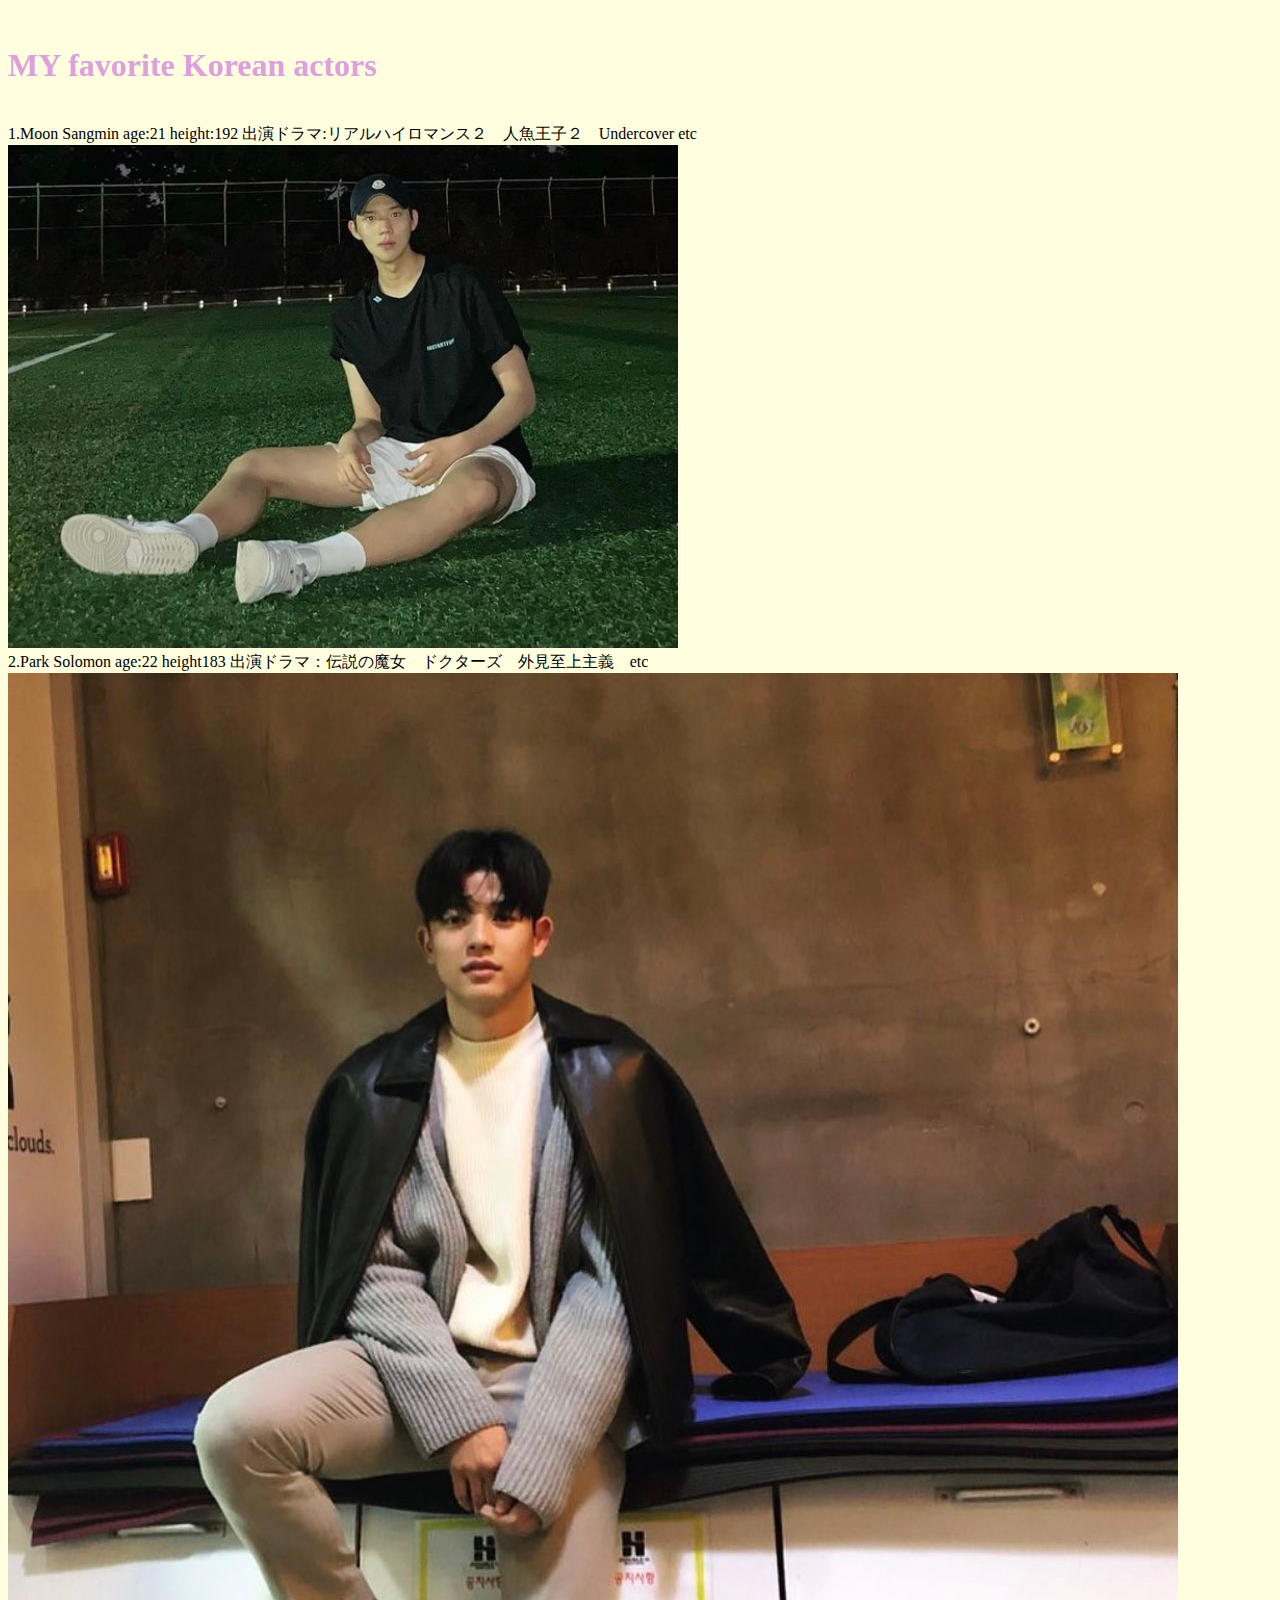
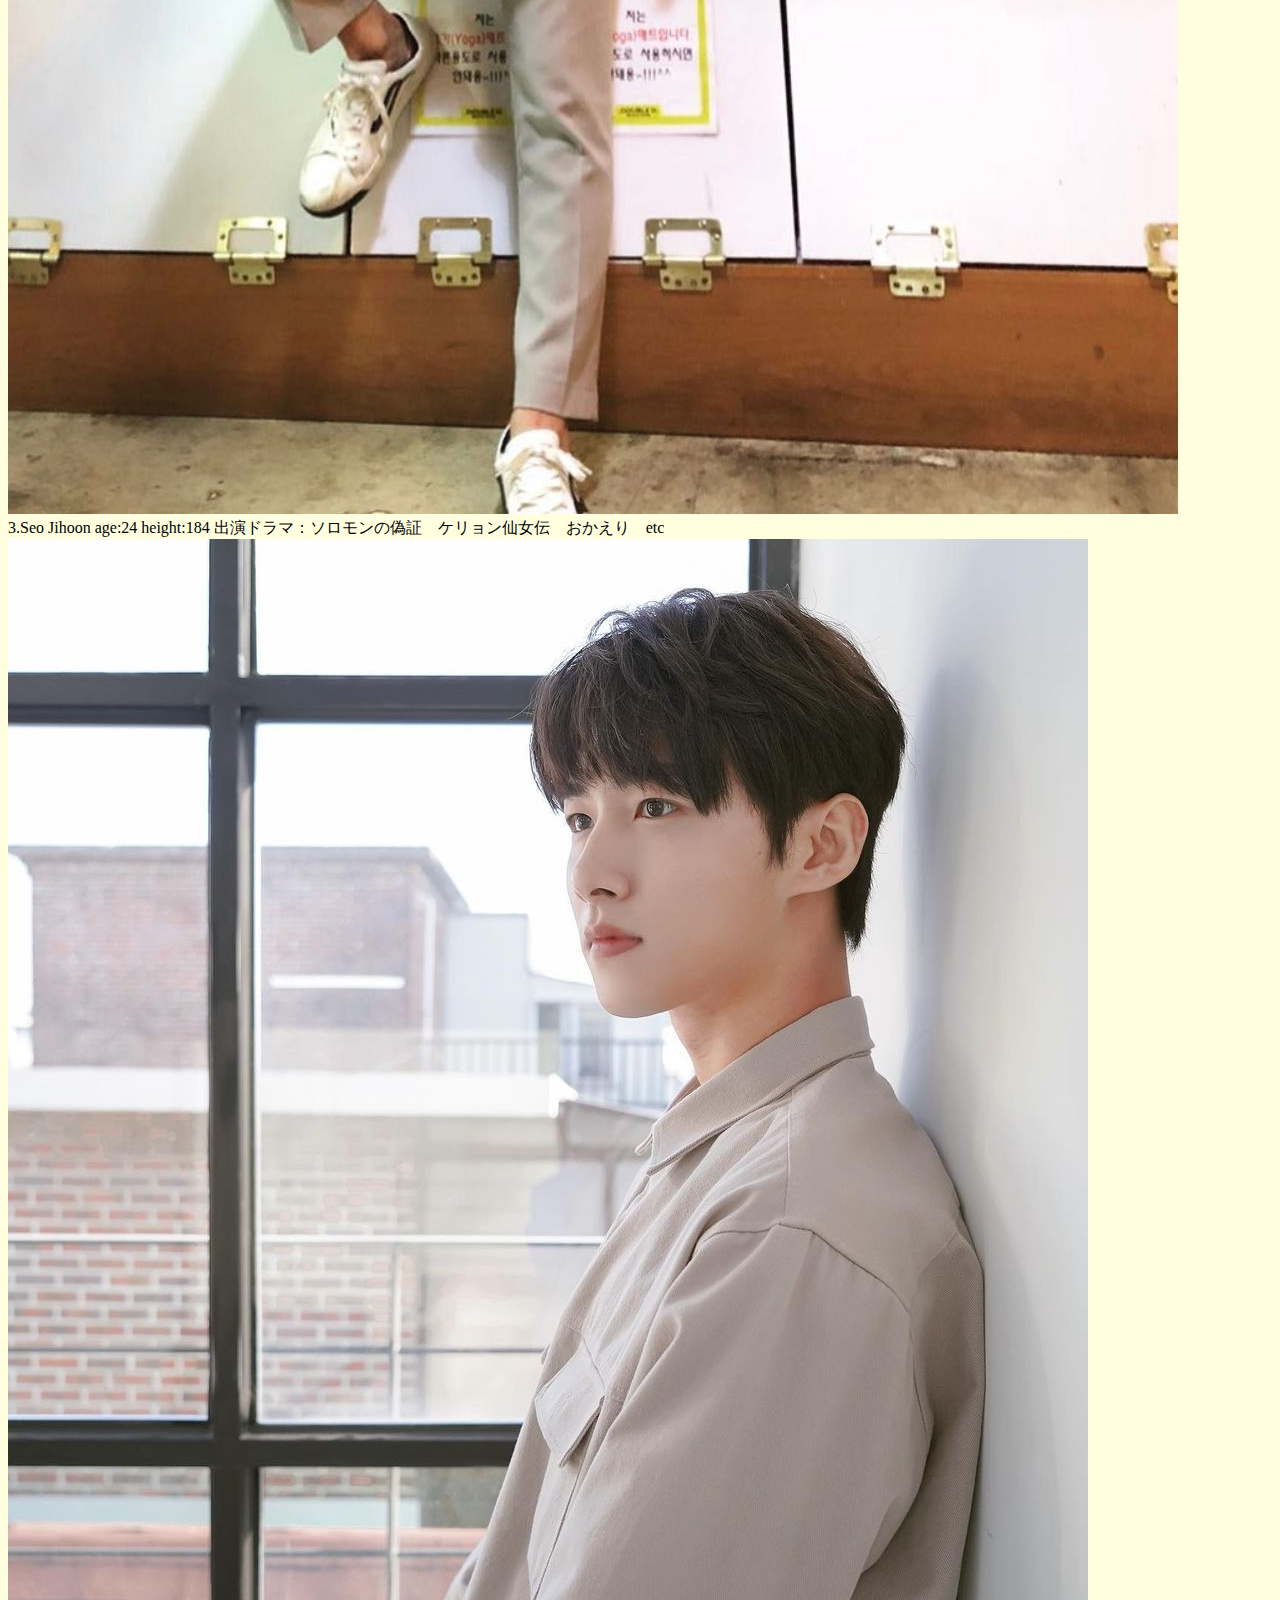
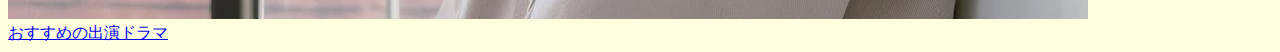
==== index.html @ ebca8dba "2021" ====
<!DOCTYPE html>
<html lang="ja">
    <head>
        <meta charset="UTF-8">
        <link rel="stylesheet" href="mystyle.css"><!--この行を追加-->
        <script scr="myjs.js"></script>
        <title>My favorite things</title>
    </head>
    <body>
        <br>
        <h1>MY favorite Korean actors</h1>
        <br>
        1.Moon Sangmin
          age:21
          height:192
          出演ドラマ:リアルハイロマンス２　人魚王子２　Undercover etc
          <br>
          <img src="image/sanmin.jpg">
          <br>
        2.Park Solomon
          age:22
          height183
          出演ドラマ：伝説の魔女　ドクターズ　外見至上主義　etc
        <br>
        <img src="image/Solomon.jpg">
          <br>
        3.Seo Jihoon
         age:24
         height:184
         出演ドラマ：ソロモンの偽証　ケリョン仙女伝　おかえり　etc
         <br>
         <img src="image/Jihoon.jpg">
<br>
<a href="a.html">おすすめの出演ドラマ</a>
    </body>
</html>
---- mystyle.css ----
html{
    background-color: lightyellow;
}
h1{color: plum;}
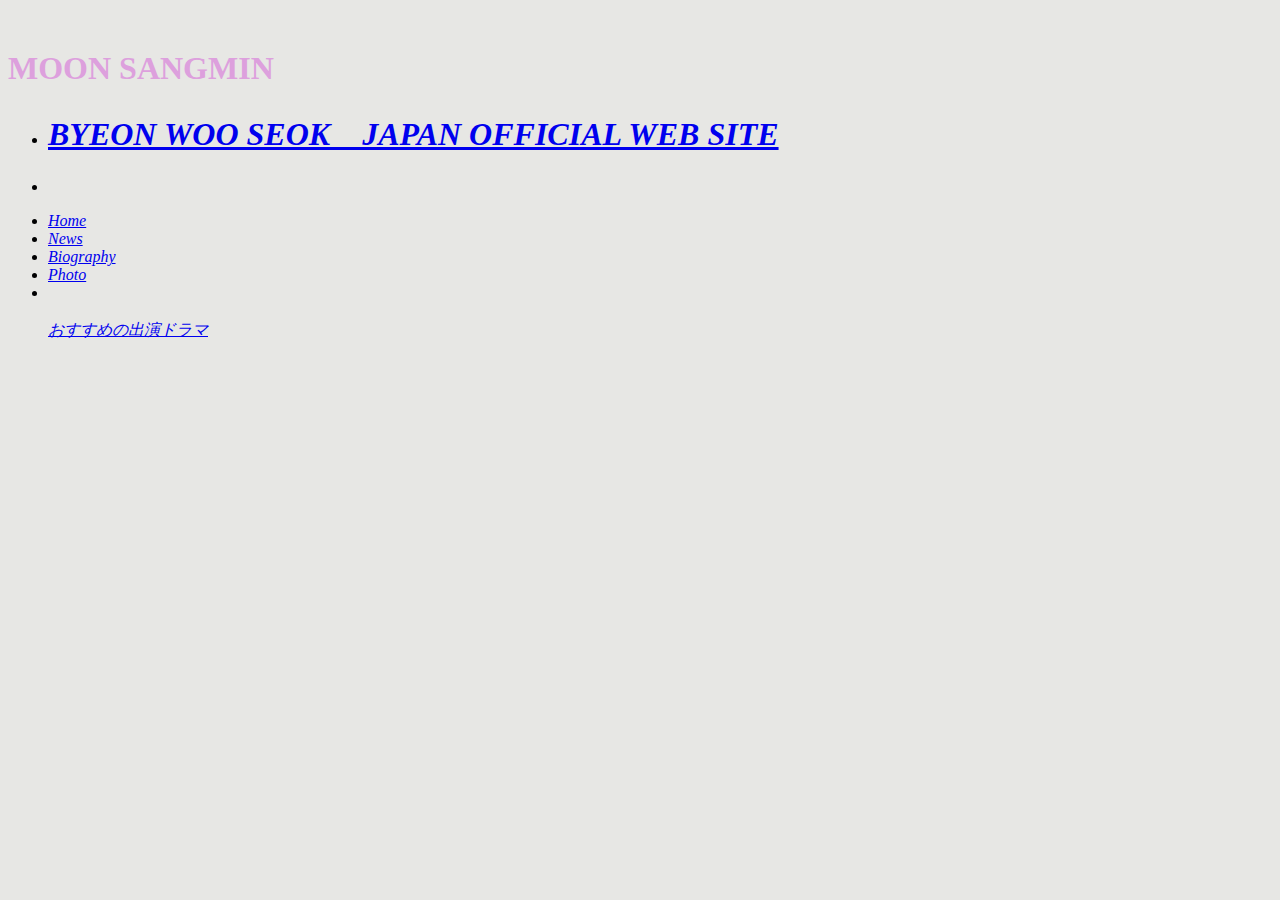
==== commit 83be6b16: "22" ====
--- a/index.html
+++ b/index.html
@@ -4,32 +4,65 @@
         <meta charset="UTF-8">
         <link rel="stylesheet" href="mystyle.css"><!--この行を追加-->
         <script scr="myjs.js"></script>
-        <title>My favorite things</title>
+        <title>MOON　SANGMIN</title>
     </head>
     <body>
         <br>
-        <h1>MY favorite Korean actors</h1>
+        <h1>MOON SANGMIN　　　　　　　　　　　　　　<a href="#" class="insta_btn">
+          <span class="insta">
+            <i class=
+          </span>
+        </a></h1>
+
+<body class="template">
+  <header class="global-header">
+      <div class="row row_10000" data-equalizer-mq="medium-up">
+          <div class="large-12 medium-12 column column_menu column_10000">
+              <nav class="top-bar" data-topbar="">
+                  <ul class="title-area">
+                      <li class="name">
+                          <h1 class="site_title">
+                              <a href="/">BYEON WOO SEOK　JAPAN OFFICIAL WEB SITE</a>
+                          </h1>
+                      </li>
+                      <li class="toggle-topbar menu-icon">
+                          <a class="right-off-canvas-toggle">
+                              <span></span>
+                          </a>
+                      </li>
+                  </ul>
+                  <section class="top-bar-section show-for-medium-up">
+                      <ul class="right">
+                          <li class="home">
+                              <a href="/">Home</a>
+                          </li>
+                          <li class="news">
+                              <a href="/news">News
+
+
+
+                              </a>
+                          </li>
+
+                          <li class="biography">
+                              <a href="/biography">Biography
+
+
+
+                              </a>
+                          </li>
+
+                          <li class="diary">
+                              <a href="/diary?wid=79160">Photo
+
+
+
+                              </a>
+                          </li>
+
+                          <li class="video">
+                           
         <br>
-        1.Moon Sangmin
-          age:21
-          height:192
-          出演ドラマ:リアルハイロマンス２　人魚王子２　Undercover etc
-          <br>
-          <img src="image/sanmin.jpg">
-          <br>
-        2.Park Solomon
-          age:22
-          height183
-          出演ドラマ：伝説の魔女　ドクターズ　外見至上主義　etc
-        <br>
-        <img src="image/Solomon.jpg">
-          <br>
-        3.Seo Jihoon
-         age:24
-         height:184
-         出演ドラマ：ソロモンの偽証　ケリョン仙女伝　おかえり　etc
-         <br>
-         <img src="image/Jihoon.jpg">
 <br>
 <a href="a.html">おすすめの出演ドラマ</a>
     </body>
--- a/mystyle.css
+++ b/mystyle.css
@@ -1,5 +1,6 @@
 html{
-    background-color: lightyellow;
+    background-color: rgb(231, 231, 228);
 }
 h1{color: plum;}
 
+
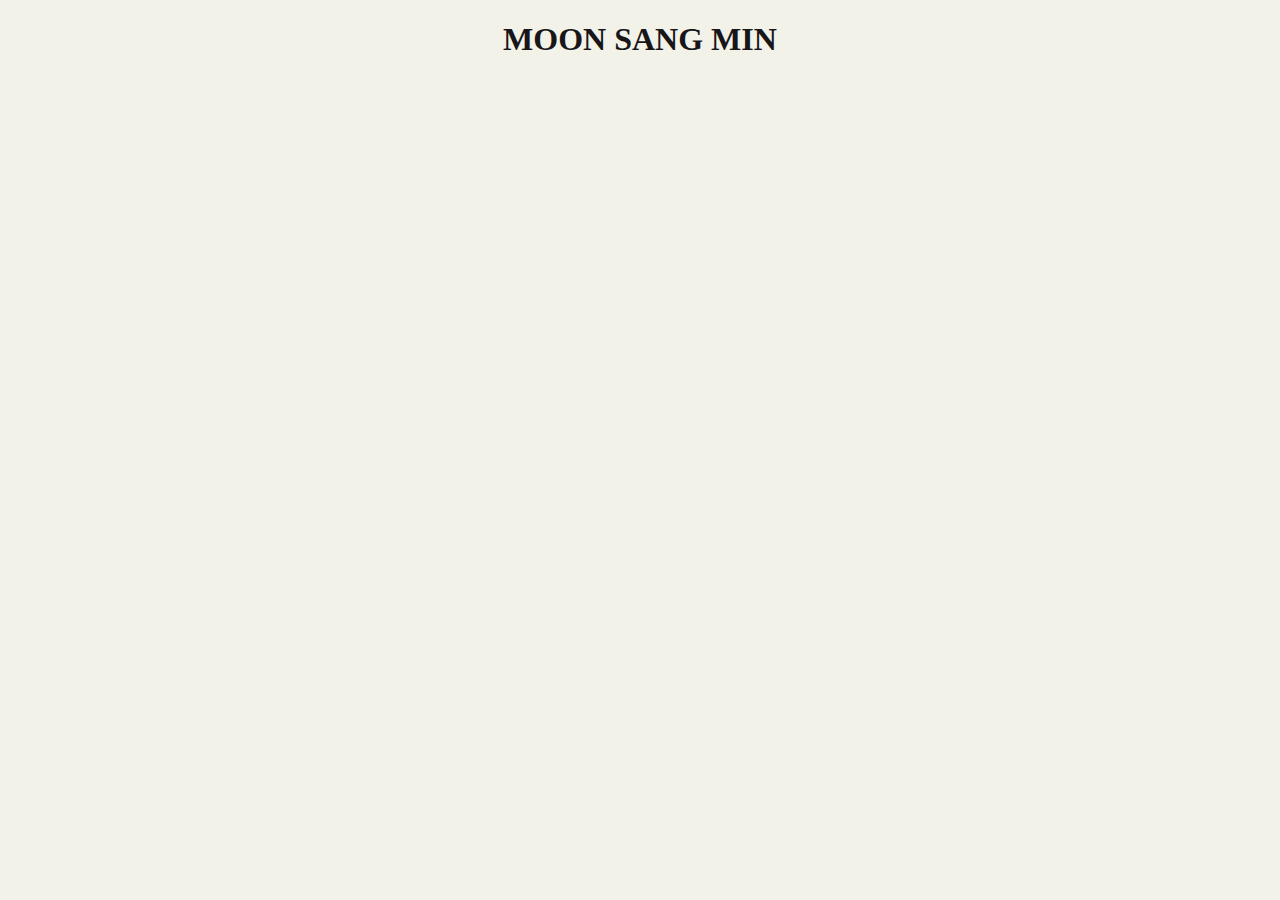
==== commit 975bde89: "2021" ====
--- a/index.html
+++ b/index.html
@@ -2,68 +2,12 @@
 <html lang="ja">
     <head>
         <meta charset="UTF-8">
-        <link rel="stylesheet" href="mystyle.css"><!--この行を追加-->
+        <link rel="stylesheet" href="mystyle.css">
         <script scr="myjs.js"></script>
-        <title>MOON　SANGMIN</title>
+       <title>MOON　SANG MIN</title>
     </head>
     <body>
-        <br>
-        <h1>MOON SANGMIN　　　　　　　　　　　　　　<a href="#" class="insta_btn">
-          <span class="insta">
-            <i class=
-          </span>
-        </a></h1>
+<h1 align="center">MOON SANG MIN</h1>　　　　　　　　　　　
 
-<body class="template">
-  <header class="global-header">
-      <div class="row row_10000" data-equalizer-mq="medium-up">
-          <div class="large-12 medium-12 column column_menu column_10000">
-              <nav class="top-bar" data-topbar="">
-                  <ul class="title-area">
-                      <li class="name">
-                          <h1 class="site_title">
-                              <a href="/">BYEON WOO SEOK　JAPAN OFFICIAL WEB SITE</a>
-                          </h1>
-                      </li>
-                      <li class="toggle-topbar menu-icon">
-                          <a class="right-off-canvas-toggle">
-                              <span></span>
-                          </a>
-                      </li>
-                  </ul>
-                  <section class="top-bar-section show-for-medium-up">
-                      <ul class="right">
-                          <li class="home">
-                              <a href="/">Home</a>
-                          </li>
-                          <li class="news">
-                              <a href="/news">News
-
-
-
-                              </a>
-                          </li>
-
-                          <li class="biography">
-                              <a href="/biography">Biography
-
-
-
-                              </a>
-                          </li>
-
-                          <li class="diary">
-                              <a href="/diary?wid=79160">Photo
-
-
-
-                              </a>
-                          </li>
-
-                          <li class="video">
-                           
-        <br>
-<br>
-<a href="a.html">おすすめの出演ドラマ</a>
     </body>
 </html>--- a/mystyle.css
+++ b/mystyle.css
@@ -1,6 +1,73 @@
 html{
-    background-color: rgb(231, 231, 228);
+    background-color: rgb(243, 242, 232);
 }
-h1{color: plum;}
+h1{color: rgb(24, 22, 24);
+}
+/*h1見出しのフォント指定*/
+h1{
+    font-family: serif;
+}
 
-
+/* ボタン全体 */
+.flowbtn10{
+    display:inline-block;	
+    font-size:35px;
+    text-decoration:none;
+    transition:.5s;
+    color:#444;	
+    }
+    /* インスタ・pocket・ラインだけ少し大きく */
+    .flowbtn10 .fa-instagram,.flowbtn10 .fa-get-pocket,.flowbtn10 .fa-get-pocket,.flowbtn10 .fa-line{
+    font-size:38px;
+    }
+    /* Twitterマウスホバー時 */
+    .flowbtn10 .fa-twitter:hover{
+    color:#55acee;
+    }
+    /* Instagramマウスホバー時 */
+    .flowbtn10 .fa-instagram:hover{
+    color:#c6529a;
+    }
+    /* Facebookマウスホバー時 */
+    .flowbtn10 .fa-facebook-f:hover{
+    color:#3b5998;
+    }
+    /* Feedlyマウスホバー時 */
+    .flowbtn10 .fa-rss:hover{
+    color:#6cc655;
+    }
+    /* Pocketマウスホバー時 */
+    .flowbtn10 .fa-get-pocket:hover{
+    color:#ef3f56;
+    }
+    /* はてブマウスホバー時 */
+    .flowbtn10 .fa-bold:hover{
+    color:#1ba5dc;	
+    }
+    /* YouTubeマウスホバー時 */
+    .flowbtn10 .fa-youtube:hover{
+    color:#fc0d1c;
+    }
+    /* LINEマウスホバー時 */
+    .flowbtn10 .fa-line:hover{
+    color:#00c300;
+    }
+    /* メールアイコンマウスホバー時 */
+    .flowbtn10 .fa-envelope:hover{
+    color:#f3981d;		
+    }
+    /* ulタグの内側余白を０にする */
+    ul.snsbtniti{
+    padding:0!important;
+    }
+    /* アイコン全体の位置 */
+    .snsbtniti{
+    display:flex;
+    flex-flow:row wrap;
+    justify-content:space-between;	
+    }
+    /* アイコン同士の余白 */
+    .snsbtniti li{
+    flex:0 0 33%;
+    text-align:center!important;
+    }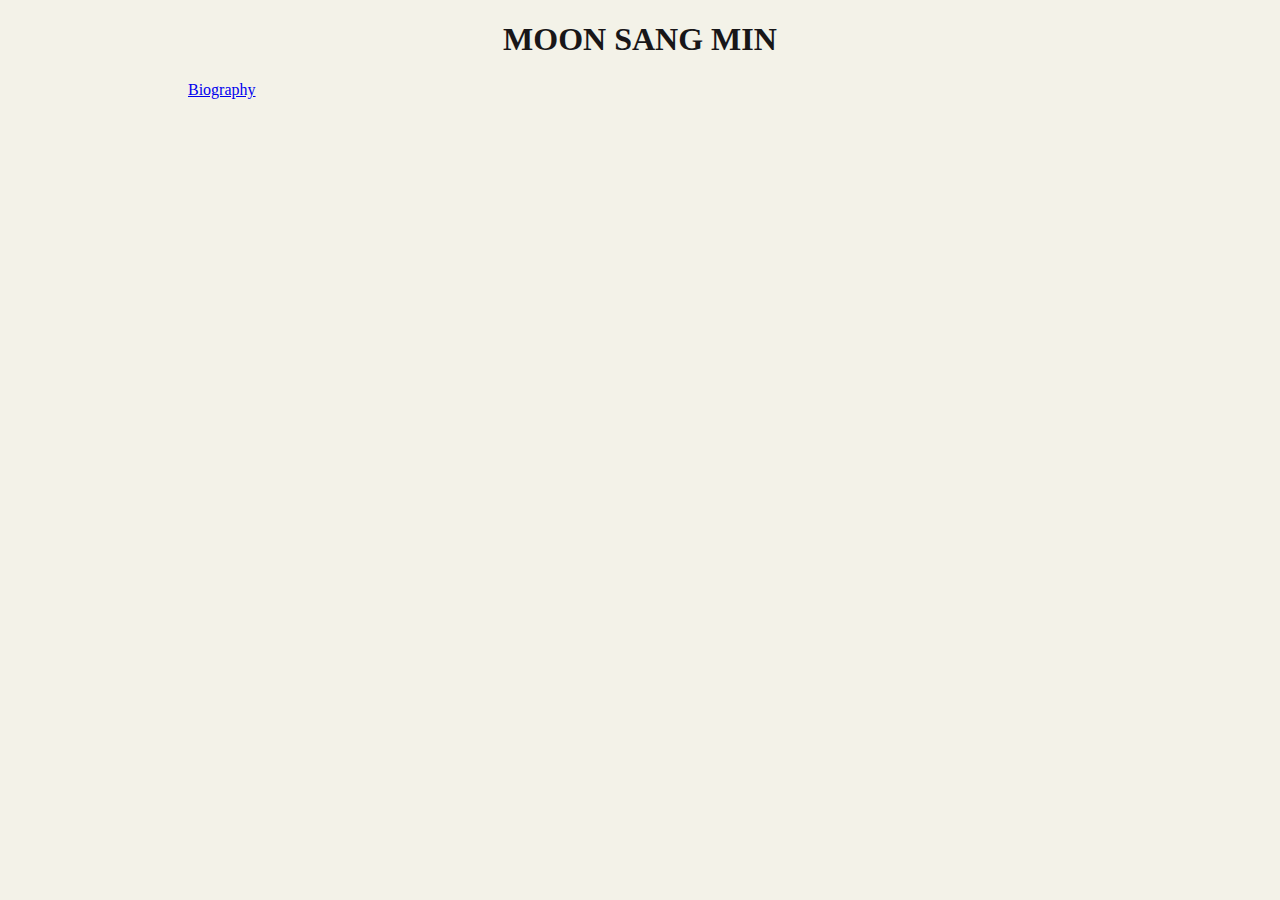
==== commit 3a34d658: "2021/07/22" ====
--- a/index.html
+++ b/index.html
@@ -3,11 +3,10 @@
     <head>
         <meta charset="UTF-8">
         <link rel="stylesheet" href="mystyle.css">
-        <script scr="myjs.js"></script>
        <title>MOON　SANG MIN</title>
     </head>
     <body>
 <h1 align="center">MOON SANG MIN</h1>　　　　　　　　　　　
-
+<a href="a.html">Biography</a>
     </body>
 </html>--- a/mystyle.css
+++ b/mystyle.css
@@ -6,68 +6,4 @@
 /*h1見出しのフォント指定*/
 h1{
     font-family: serif;
-}
-
-/* ボタン全体 */
-.flowbtn10{
-    display:inline-block;	
-    font-size:35px;
-    text-decoration:none;
-    transition:.5s;
-    color:#444;	
-    }
-    /* インスタ・pocket・ラインだけ少し大きく */
-    .flowbtn10 .fa-instagram,.flowbtn10 .fa-get-pocket,.flowbtn10 .fa-get-pocket,.flowbtn10 .fa-line{
-    font-size:38px;
-    }
-    /* Twitterマウスホバー時 */
-    .flowbtn10 .fa-twitter:hover{
-    color:#55acee;
-    }
-    /* Instagramマウスホバー時 */
-    .flowbtn10 .fa-instagram:hover{
-    color:#c6529a;
-    }
-    /* Facebookマウスホバー時 */
-    .flowbtn10 .fa-facebook-f:hover{
-    color:#3b5998;
-    }
-    /* Feedlyマウスホバー時 */
-    .flowbtn10 .fa-rss:hover{
-    color:#6cc655;
-    }
-    /* Pocketマウスホバー時 */
-    .flowbtn10 .fa-get-pocket:hover{
-    color:#ef3f56;
-    }
-    /* はてブマウスホバー時 */
-    .flowbtn10 .fa-bold:hover{
-    color:#1ba5dc;	
-    }
-    /* YouTubeマウスホバー時 */
-    .flowbtn10 .fa-youtube:hover{
-    color:#fc0d1c;
-    }
-    /* LINEマウスホバー時 */
-    .flowbtn10 .fa-line:hover{
-    color:#00c300;
-    }
-    /* メールアイコンマウスホバー時 */
-    .flowbtn10 .fa-envelope:hover{
-    color:#f3981d;		
-    }
-    /* ulタグの内側余白を０にする */
-    ul.snsbtniti{
-    padding:0!important;
-    }
-    /* アイコン全体の位置 */
-    .snsbtniti{
-    display:flex;
-    flex-flow:row wrap;
-    justify-content:space-between;	
-    }
-    /* アイコン同士の余白 */
-    .snsbtniti li{
-    flex:0 0 33%;
-    text-align:center!important;
-    }+}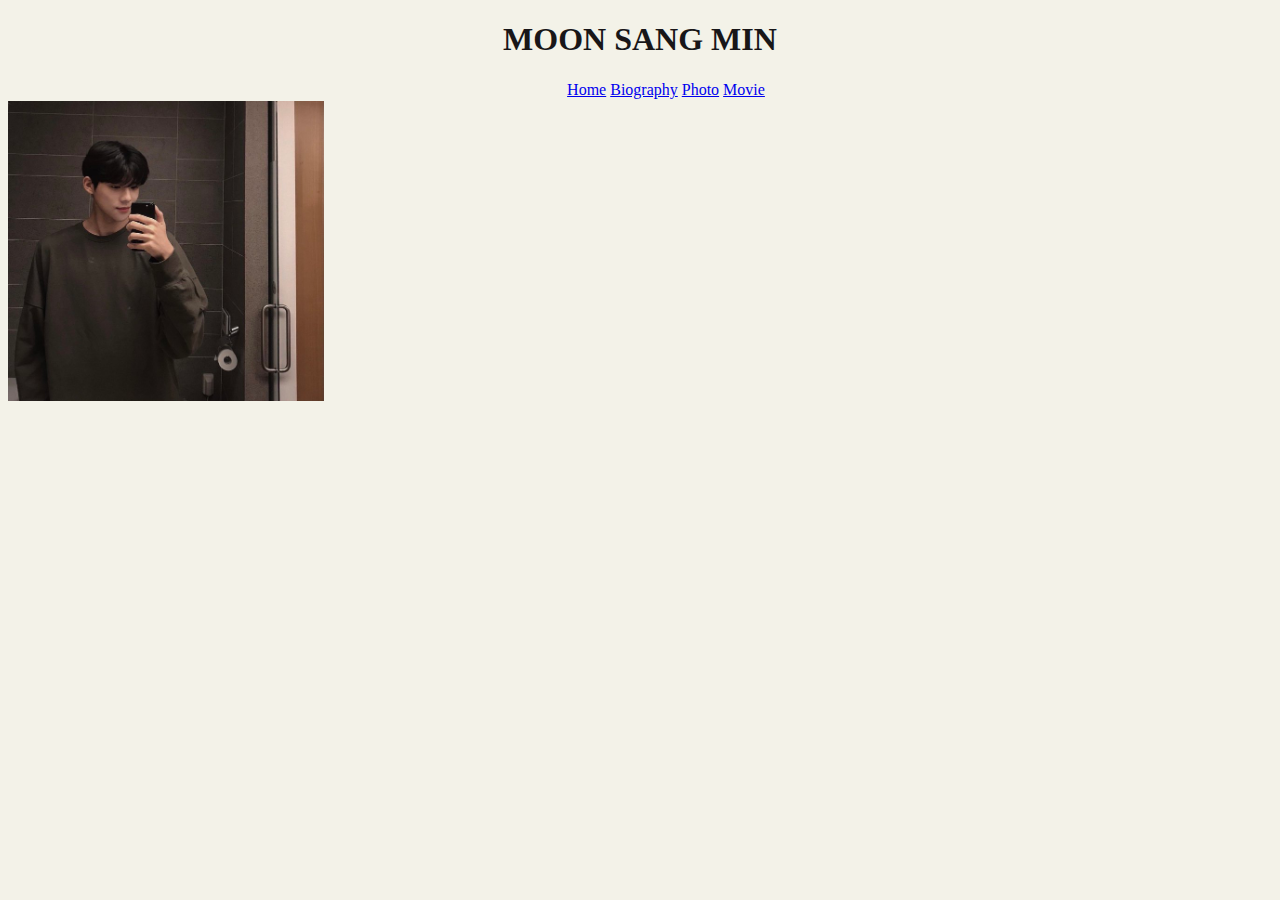
==== commit 5535910b: "0722" ====
--- a/index.html
+++ b/index.html
@@ -3,10 +3,17 @@
     <head>
         <meta charset="UTF-8">
         <link rel="stylesheet" href="mystyle.css">
-       <title>MOON　SANG MIN</title>
+       <title>MOON SANG MIN</title>
     </head>
     <body>
-<h1 align="center">MOON SANG MIN</h1>　　　　　　　　　　　
-<a href="a.html">Biography</a>
-    </body>
+<h1 align="center">MOON SANG MIN</h1>　　　
+<a href="index.html">Home</a>
+<a href="Biography.html">Biography</a>
+<a href="Photo.html">Photo</a>
+<a href="Movie.html">Movie</a>
+<br>
+<div class="loop_wrap">
+    <img src="./image/sangmin4.jpeg"><img scr="./image/sangmin10.jpeg">
+</div>
+</body>
 </html>--- a/mystyle.css
+++ b/mystyle.css
@@ -6,4 +6,39 @@
 /*h1見出しのフォント指定*/
 h1{
     font-family: serif;
+}
+body{
+    text-align: center;
+}
+.loop_wrap{
+    display: flex;
+    width: 100vw;
+    height: 300px;
+    overflow: hidden;
+}
+.loop_wrap img{
+    width: auto;
+    height: 100%;
+}
+@keyframes loop{
+    0%{
+        transform: translateX(100%);
+    }
+    to {
+        transform: translateX(-100%);
+    }
+}
+@keyframes loop2{
+    0%{
+        transform: translateX(0);
+    }
+    to {
+        transform: translateX(-200%);
+    }
+}
+.loop_wrap img:first-child{
+    animation: loop 20s -10s linear infinite;
+}
+.loop_wrap img:last-child{
+    animation: loop2 20s linear infinite;
 }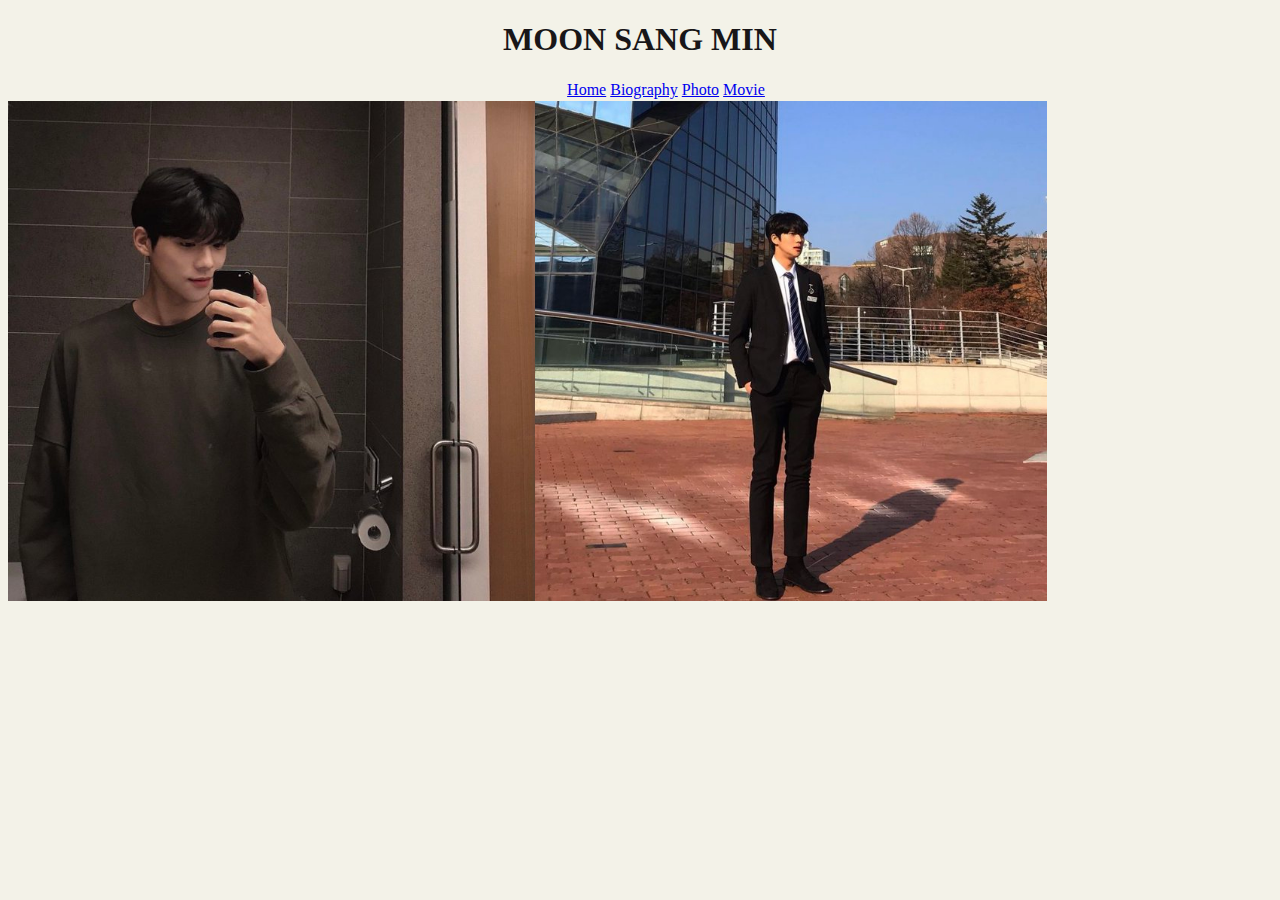
==== commit 6a892d2d: "2021" ====
--- a/index.html
+++ b/index.html
@@ -13,7 +13,7 @@
 <a href="Movie.html">Movie</a>
 <br>
 <div class="loop_wrap">
-    <img src="./image/sangmin4.jpeg"><img scr="./image/sangmin10.jpeg">
+    <img src="./image/sangmin4.jpeg"><img src="./image/sangmin10.jpeg">
 </div>
 </body>
 </html>--- a/mystyle.css
+++ b/mystyle.css
@@ -12,8 +12,8 @@
 }
 .loop_wrap{
     display: flex;
-    width: 100vw;
-    height: 300px;
+    width: 200vw;
+    height: 500px;
     overflow: hidden;
 }
 .loop_wrap img{
@@ -37,8 +37,8 @@
     }
 }
 .loop_wrap img:first-child{
-    animation: loop 20s -10s linear infinite;
+    animation: loop 10s -5s linear infinite;
 }
 .loop_wrap img:last-child{
-    animation: loop2 20s linear infinite;
+    animation: loop2 5s linear infinite;
 }